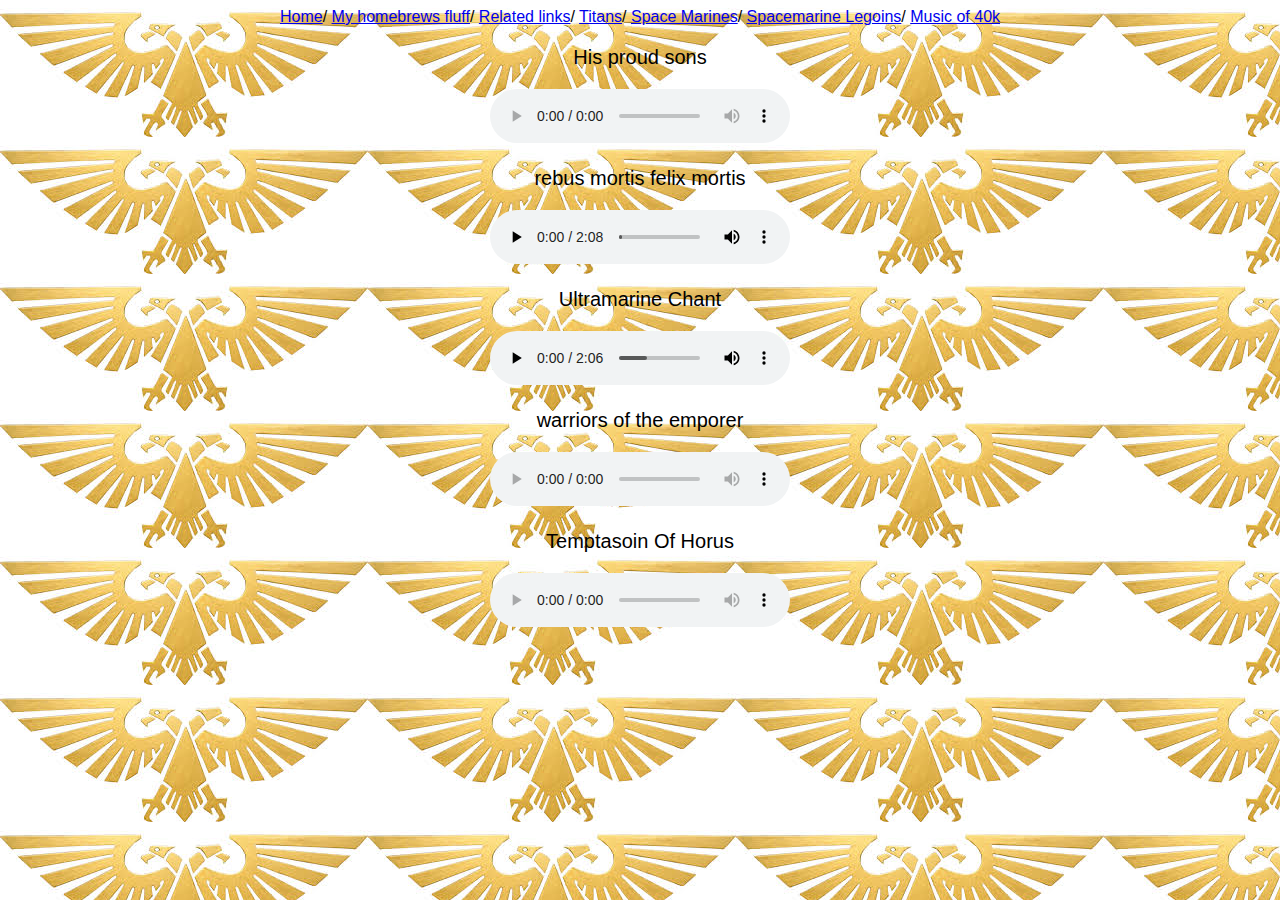
==== music.html @ 3f47a872 "First test" ====
<!DOCTYPE html>
<html Lang="en">
<head>
	<meta charset="utf-8">
	<title>Music</title>
  <link rel="stylesheet" href="http://www.w3schools.com/lib/w3.css">
  <link rel="stylesheet" type="text/css" href="terra.css">

</head>
<body>
    <nav class="w3-navbar w3-black">
    <a href="index.html">Home</a>/
    <a href="myhomebrew.html">My homebrews fluff</a>/
    <a href="relatedlinnks.html">Related links</a>/
    <a href="Titans.html">Titans</a>/
    <a href="SpaceMarines.html">Space Marines</a>/
    <a href="LegioAstartes.html"> Spacemarine Legoins</a>/
    <a href="music.html">Music of 40k</a>
  </nav>

  <div>
    <div>
      <p>His proud sons</p>
      <audio controls >
      <source src="Music/proud.mp3" type="audio/mpeg">
       Your browser does not support the audio element.
      </audio>
    </div>
    <div>
      <p>rebus mortis felix mortis
      </p>
      <audio controls >
      <source src="Music/rebusmortisfelixmortis.mp3" type="audio/mpeg">
       Your browser does not support the audio element.
      </audio>
    </div>
    <div>
      <p>Ultramarine Chant</p>
      <audio controls >
      <source src="Music/ultramarineschant.mp3" type="audio/mpeg">
       Your browser does not support the audio element.
      </audio>
    </div>
    <div>
      <p>warriors of the emporer</p>
      <audio controls >
      <source src="Music/warriorsoftheemporer.mp3" type="audio/mpeg">
       Your browser does not support the audio element.
      </audio>
    </div>
    <div>
      <p>Temptasoin Of Horus</p>
      <audio controls >
      <source src="Music/temptatoinofhorus.mp3" type="audio/mpeg">
       Your browser does not support the audio element.
     </audio>
      </div>
    
  </div>

  
  
  
  
  
  
</body>
</html>
---- terra.css ----
body{
        text-align: center;
        
        font-family: sans-serif;
        background-image: url("imgs/aquila.jpg");
      }
     
      p{
        font-size: 20px;


      }
      li{
        font-size: 20px;
        color: red;
      }
      img{
        height: 200px;

      }
      

      .chapters{
        height: 200px;
        width: 200px;
      }
      .stc{
        justify-content:center;
        display: flex;
        flex-direction: row;
      }
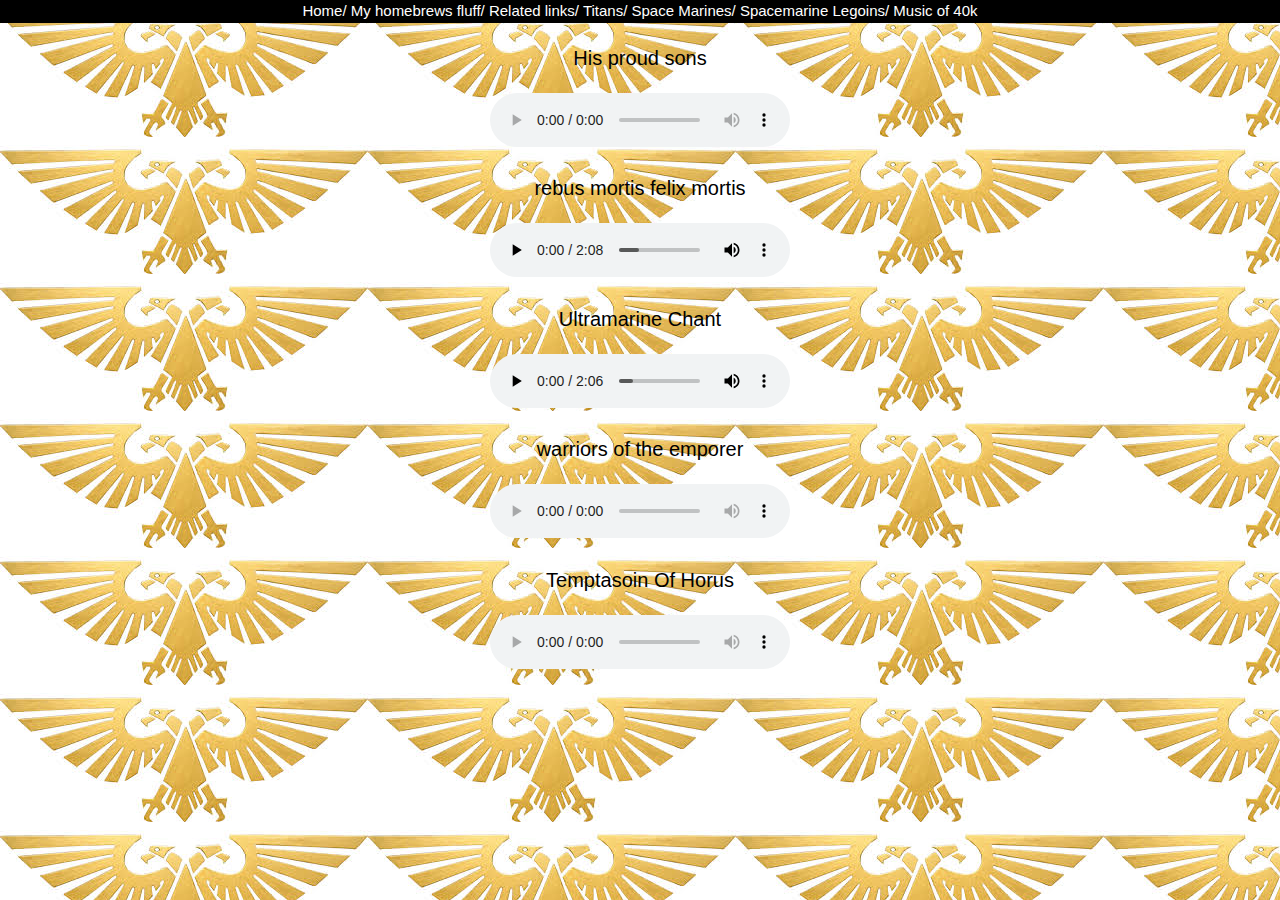
==== commit 6ac9e0c8: "second test" ====
--- a/music.html
+++ b/music.html
@@ -3,7 +3,7 @@
 <head>
 	<meta charset="utf-8">
 	<title>Music</title>
-  <link rel="stylesheet" href="http://www.w3schools.com/lib/w3.css">
+  <link rel="stylesheet" type="text/css" href="w3.css">
   <link rel="stylesheet" type="text/css" href="terra.css">
 
 </head>
